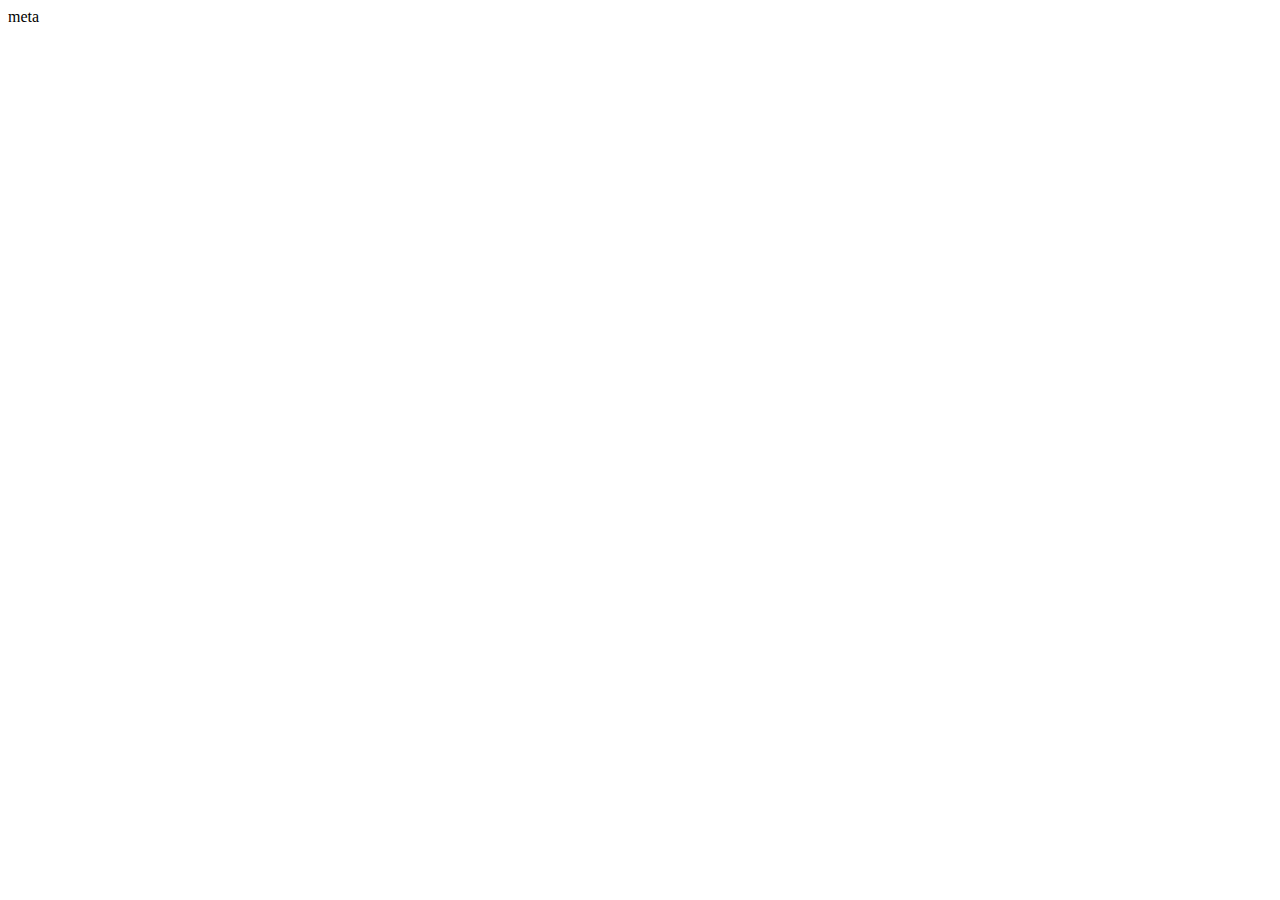
==== Index.html @ 1e0513f7 "Se agrego el nuevo documento" ====
<html lang="es">
<head>
    <meta charset="UTF-8">
    <meta http-equiv="X-UA-Compatible" content="IE=edge">
    <meta name="viewport" content="width=device-width, initial-scale=1.0">
    <meta name="description" content="Esta pagina mostrara informacion de nuestro juego">
    meta
    <title>mi pagina web</title>
    <meta name="viewport" content="width-device-width, inictial-scale=1.0"> 
    
</head>
<body>
    
</body>
</html>
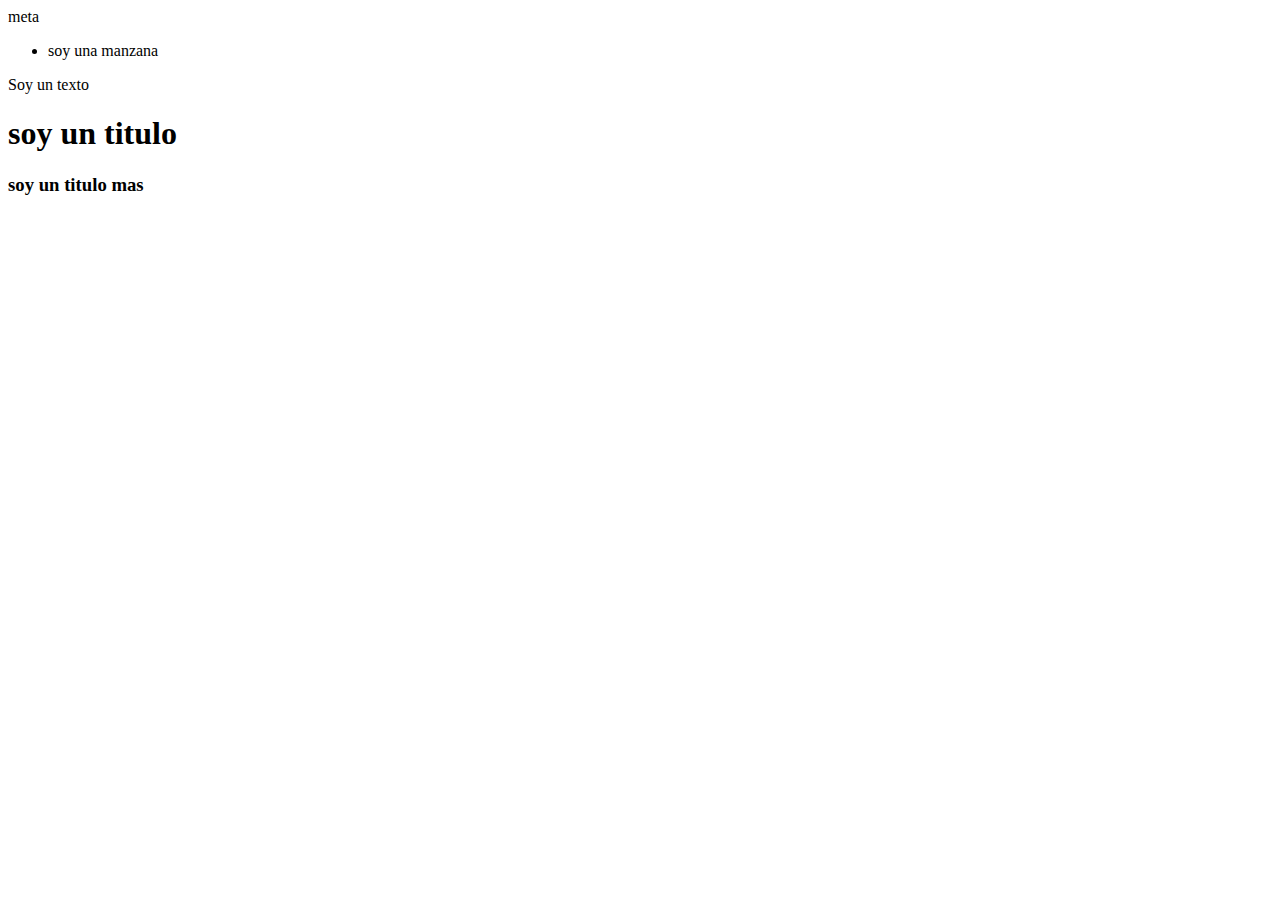
==== commit 28f200a3: "Se empezo a crear la estructura de mi sitio web" ====
--- a/Index.html
+++ b/Index.html
@@ -6,10 +6,33 @@
     <meta name="description" content="Esta pagina mostrara informacion de nuestro juego">
     meta
     <title>mi pagina web</title>
-    <meta name="viewport" content="width-device-width, inictial-scale=1.0"> 
-    
+    <link rel="stylesheet" href="./Estilos.css/Estilos.css">
 </head>
 <body>
+    <header>
+        <nav></nav>
+    </header>
+    <main>
+        <section>
+            <article>
+
+            </article>
+        </section>
+
+        <ul>
+            <li>soy una manzana</li>
+        </ul>
+
+        <ol></ol>
+    </main>
+
+    <footer>
+
+    </footer>
+
+    <p>Soy un texto</p>
+    <h1>soy un titulo</h1>
+    <h3>soy un titulo mas</h3>
     
 </body>
 </html>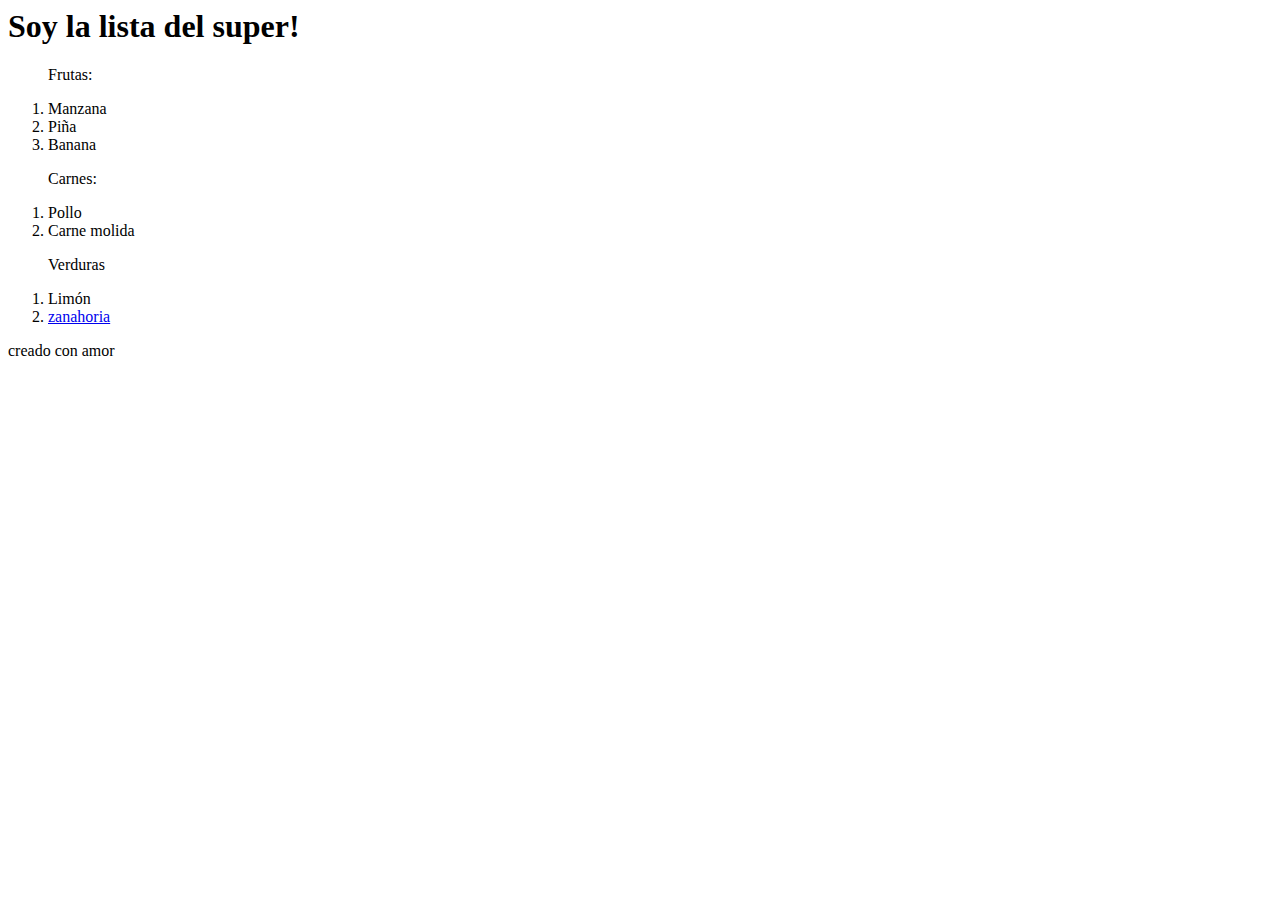
==== commit e5cd7760: "Se creo una lista del supermercado" ====
--- a/Index.html
+++ b/Index.html
@@ -4,13 +4,30 @@
     <meta http-equiv="X-UA-Compatible" content="IE=edge">
     <meta name="viewport" content="width=device-width, initial-scale=1.0">
     <meta name="description" content="Esta pagina mostrara informacion de nuestro juego">
-    meta
     <title>mi pagina web</title>
     <link rel="stylesheet" href="./Estilos.css/Estilos.css">
 </head>
 <body>
+    <h1>Soy la lista del super!</h1>
     <header>
-        <nav></nav>
+        <nav>
+            <ul>Frutas:</ul>
+            <ol>
+                <li>Manzana</li>
+                <li>Piña</li>
+                <li>Banana</li>
+            </ol>
+            <ul>Carnes:</ul>
+            <ol>
+                <li>Pollo</li>
+                <li>Carne molida</li>
+            </ol>
+            <ul>Verduras</ul>
+            <ol>
+                <li>Limón</li>
+                <li><a href="https://www.google.com/search?client=opera-gx&q=recetas+con+zanahoria&sourceid=opera&ie=UTF-8&oe=UTF-8">zanahoria</a></li>
+            </ol>
+        </nav>
     </header>
     <main>
         <section>
@@ -18,21 +35,14 @@
 
             </article>
         </section>
+      
 
-        <ul>
-            <li>soy una manzana</li>
-        </ul>
-
-        <ol></ol>
+        
     </main>
 
     <footer>
-
+        <p>creado con amor</p>
     </footer>
 
-    <p>Soy un texto</p>
-    <h1>soy un titulo</h1>
-    <h3>soy un titulo mas</h3>
-    
 </body>
 </html>